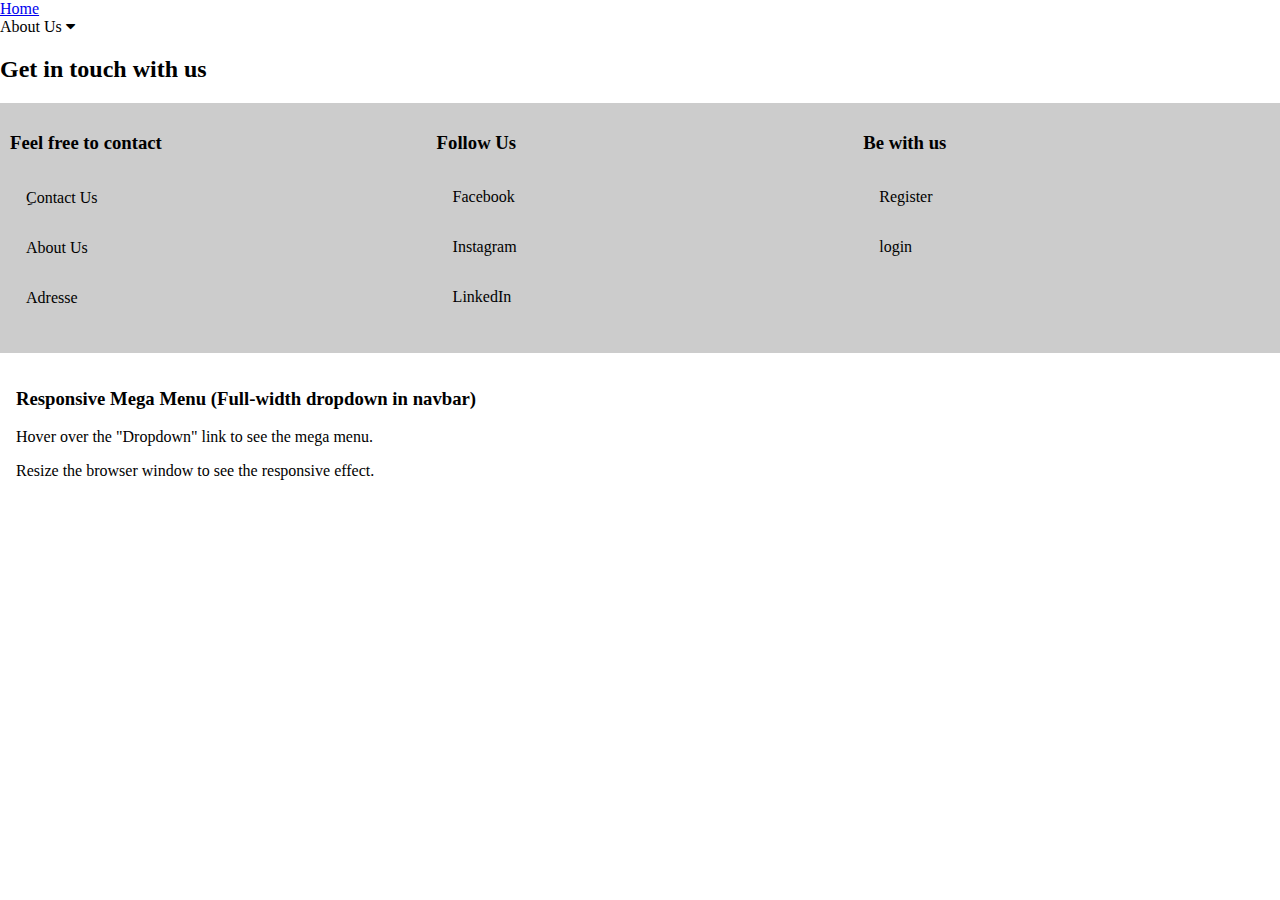
==== index.html @ c3fb553c "Update index.html" ====
<!DOCTYPE html>
<html>
<head>
<link rel="stylesheet" href="https://cdnjs.cloudflare.com/ajax/libs/font-awesome/4.7.0/css/font-awesome.min.css">
<link rel="stylesheet" href="style.css">
</head>
<body style="background-color:white;">

<div class="header-Top-Left">
  <a href="#home">Home</a>
  <div class="header-Top-Left-SubMenuNavLink">
    <a class="header-Top-Left-Item">About Us 
      <i class="fa fa-caret-down"></i>
    </a>
    <div class="dropdown-Content-SubMenuNav">
      <div class="header">
        <h2>Get in touch with us</h2>
      </div>   
      <div class="row">
        <div class="column">
          <h3>Feel free to contact</h3>
          <a href="#">ِContact Us</a>
          <a href="#">About Us</a>
          <a href="#">Adresse</a>
        </div>
        <div class="column">
          <h3>Follow Us</h3>
          <a href="#">Facebook</a>
          <a href="#">Instagram</a>
          <a href="#">LinkedIn</a>
        </div>
        <div class="column">
          <h3>Be with us</h3>
          <a href="#">Register</a>
          <a href="#">login</a>
        </div>
      </div>
    </div>
  </div> 
</div>

<div style="padding:16px">
  <h3>Responsive Mega Menu (Full-width dropdown in navbar)</h3>
  <p>Hover over the "Dropdown" link to see the mega menu.</p>
  <p>Resize the browser window to see the responsive effect.</p>
</div>

</body>
</html>
---- style.css ----
* {
  box-sizing: border-box;
}

body {
  margin: 0;
}

.navbar {
  overflow: hidden;
  background-color: #333;
  font-family: Arial, Helvetica, sans-serif;
}

.navbar a {
  float: left;
  font-size: 16px;
  color: white;
  text-align: center;
  padding: 14px 16px;
  text-decoration: none;
}

.dropdown {
  float: left;
  overflow: hidden;
}

.dropdown .dropbtn {
  font-size: 16px;  
  border: none;
  outline: none;
  color: white;
  padding: 14px 16px;
  background-color: inherit;
  font: inherit;
  margin: 0;
}

.navbar a:hover, .dropdown:hover .dropbtn {
  background-color: red;
}

.dropdown-content {
  display: none;
  position: absolute;
  background-color: #f9f9f9;
  width: 100%;
  left: 0;
  box-shadow: 0px 8px 16px 0px rgba(0,0,0,0.2);
  z-index: 1;
}

.dropdown-content .header {
  background: red;
  padding: 16px;
  color: white;
}

.dropdown:hover .dropdown-content {
  display: block;
}

/* Create three equal columns that floats next to each other */
.column {
  float: left;
  width: 33.33%;
  padding: 10px;
  background-color: #ccc;
  height: 250px;
}

.column a {
  float: none;
  color: black;
  padding: 16px;
  text-decoration: none;
  display: block;
  text-align: left;
}

.column a:hover {
  background-color: #ddd;
}

/* Clear floats after the columns */
.row:after {
  content: "";
  display: table;
  clear: both;
}

/* Responsive layout - makes the three columns stack on top of each other instead of next to each other */
@media screen and (max-width: 600px) {
  .column {
    width: 100%;
    height: auto;
  }
}
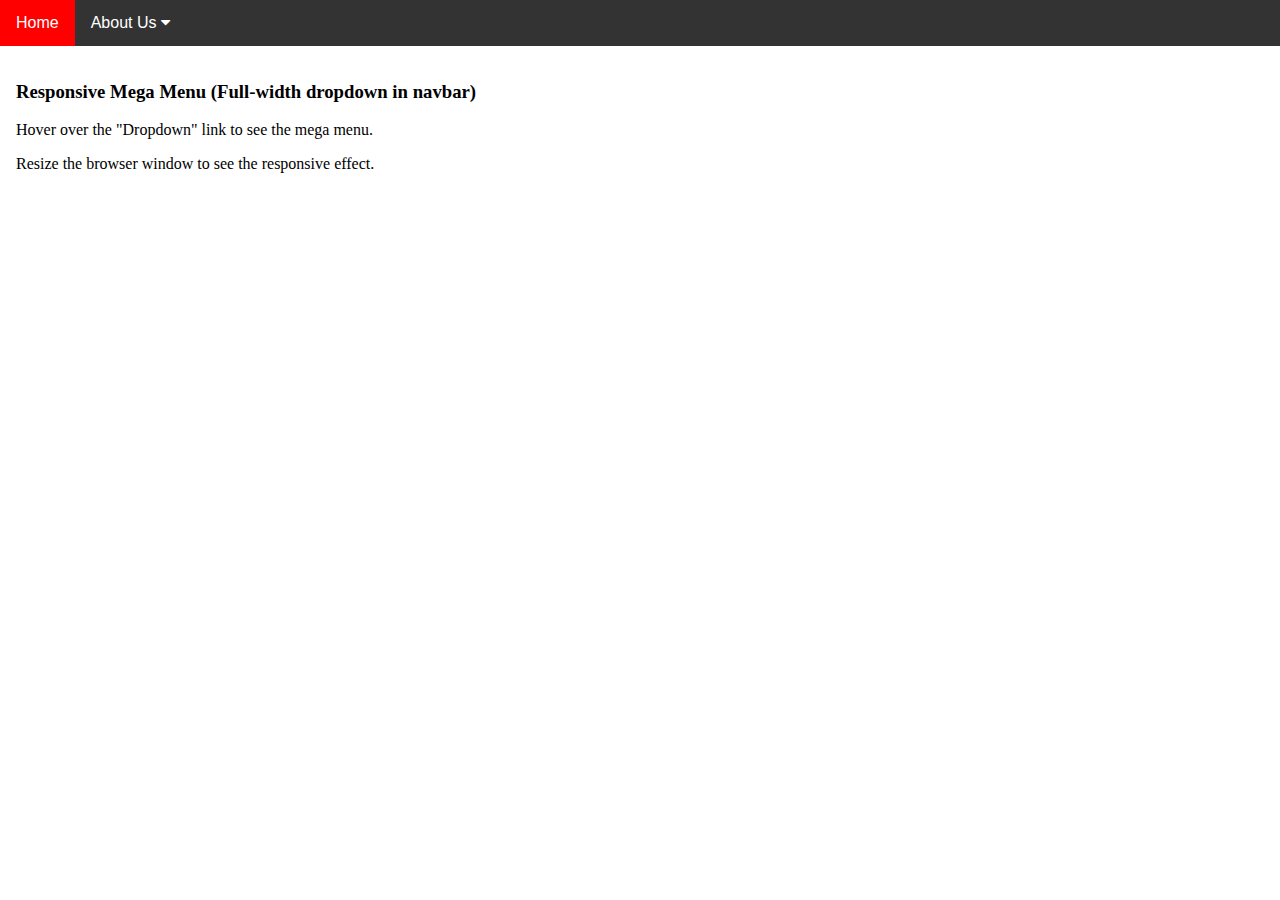
==== commit 15d491b8: "Update index.html" ====
--- a/index.html
+++ b/index.html
@@ -6,13 +6,13 @@
 </head>
 <body style="background-color:white;">
 
-<div class="header-Top-Left">
+<div class="navbar">
   <a href="#home">Home</a>
-  <div class="header-Top-Left-SubMenuNavLink">
-    <a class="header-Top-Left-Item">About Us 
+  <div class="dropdown">
+    <button class="dropbtn">About Us 
       <i class="fa fa-caret-down"></i>
-    </a>
-    <div class="dropdown-Content-SubMenuNav">
+    </button>
+    <div class="dropdown-content">
       <div class="header">
         <h2>Get in touch with us</h2>
       </div>   
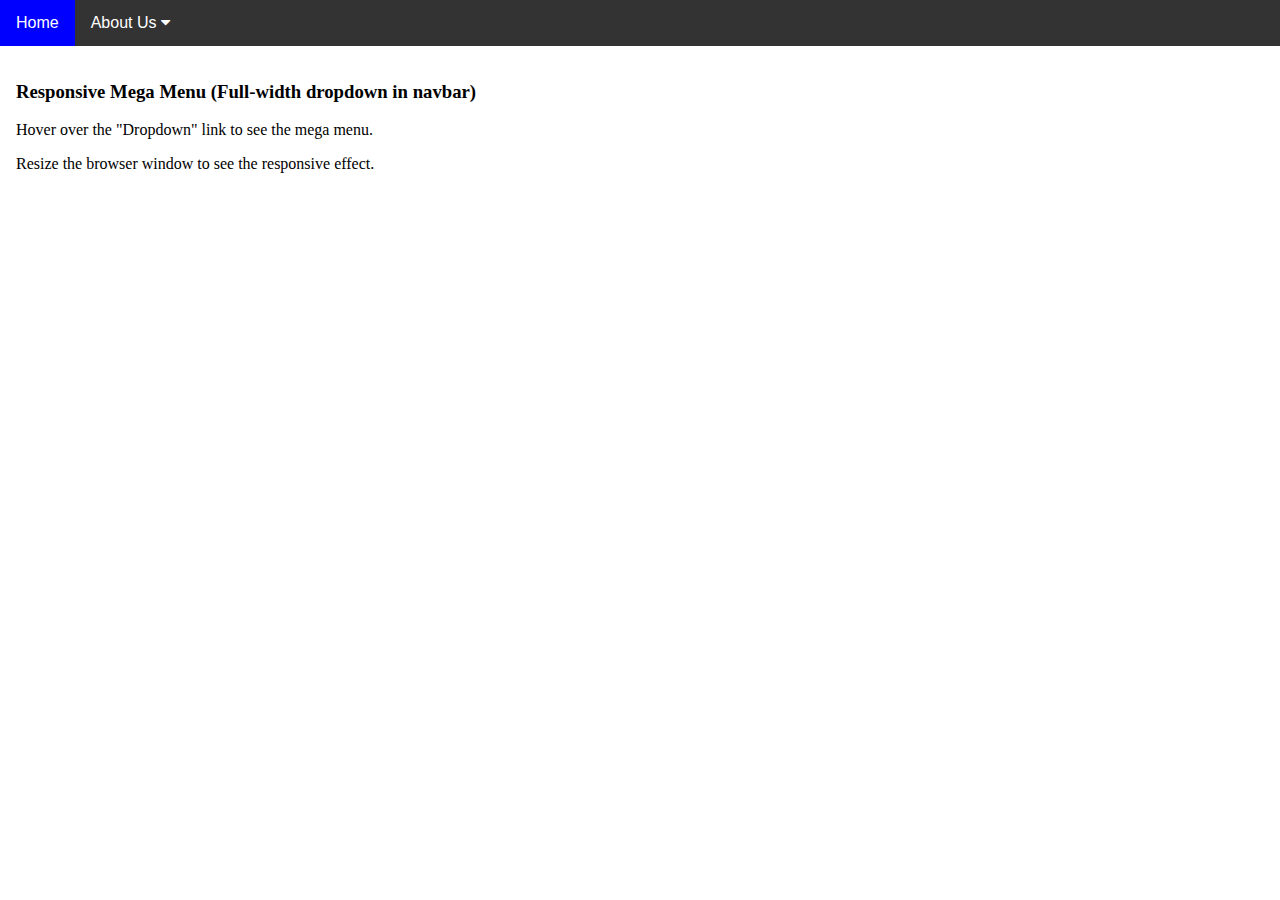
==== commit 4e4df70b: "Update index.html" ====
--- a/index.html
+++ b/index.html
@@ -2,14 +2,113 @@
 <html>
 <head>
 <link rel="stylesheet" href="https://cdnjs.cloudflare.com/ajax/libs/font-awesome/4.7.0/css/font-awesome.min.css">
-<link rel="stylesheet" href="style.css">
+
+  <style>* {
+  box-sizing: border-box;
+}
+
+body {
+  margin: 0;
+}
+
+.navbar {
+  overflow: hidden;
+  background-color: #333;
+  font-family: Arial, Helvetica, sans-serif;
+}
+
+.navbar a {
+  float: left;
+  font-size: 16px;
+  color: white;
+  text-align: center;
+  padding: 14px 16px;
+  text-decoration: none;
+}
+
+.dropdown {
+  float: left;
+  overflow: hidden;
+}
+
+.dropdown .dropbtn {
+  font-size: 16px;  
+  border: none;
+  outline: none;
+  color: white;
+  padding: 14px 16px;
+  background-color: inherit;
+  font: inherit;
+  margin: 0;
+}
+
+.navbar a:hover, .dropdown:hover .dropbtn {
+  background-color: blue;
+}
+
+.dropdown-content {
+  display: none;
+  position: absolute;
+  background-color: #f9f9f9;
+  width: 100%;
+  left: 0;
+  box-shadow: 0px 8px 16px 0px rgba(0,0,0,0.2);
+  z-index: 1;
+}
+
+.dropdown-content .header {
+  background: red;
+  padding: 16px;
+  color: white;
+}
+
+.dropdown:hover .dropdown-content {
+  display: block;
+}
+
+/* Create three equal columns that floats next to each other */
+.column {
+  float: left;
+  width: 33.33%;
+  padding: 10px;
+  background-color: #ccc;
+  height: 250px;
+}
+
+.column a {
+  float: none;
+  color: black;
+  padding: 16px;
+  text-decoration: none;
+  display: block;
+  text-align: left;
+}
+
+.column a:hover {
+  background-color: #ddd;
+}
+
+/* Clear floats after the columns */
+.row:after {
+  content: "";
+  display: table;
+  clear: both;
+}
+
+/* Responsive layout - makes the three columns stack on top of each other instead of next to each other */
+@media screen and (max-width: 600px) {
+  .column {
+    width: 100%;
+    height: auto;
+  }
+}</style>
 </head>
 <body style="background-color:white;">
 
 <div class="navbar">
   <a href="#home">Home</a>
   <div class="dropdown">
-    <button class="dropbtn">About Us 
+    <button class="dropbtn"> About Us 
       <i class="fa fa-caret-down"></i>
     </button>
     <div class="dropdown-content">
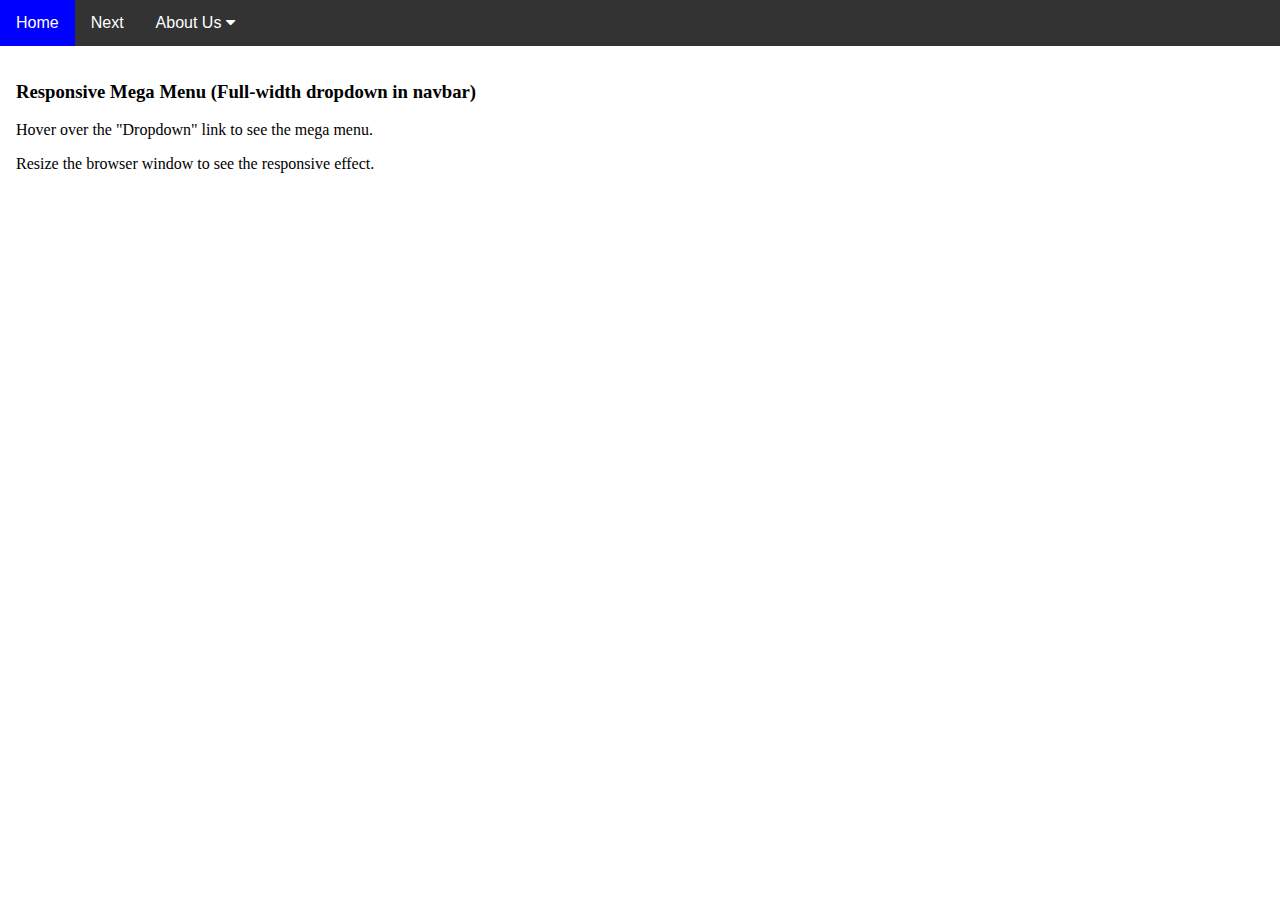
==== commit 174772c3: "Update index.html" ====
--- a/index.html
+++ b/index.html
@@ -107,6 +107,7 @@
 
 <div class="navbar">
   <a href="#home">Home</a>
+  <a href="indexSecond.html">Next</a>
   <div class="dropdown">
     <button class="dropbtn"> About Us 
       <i class="fa fa-caret-down"></i>
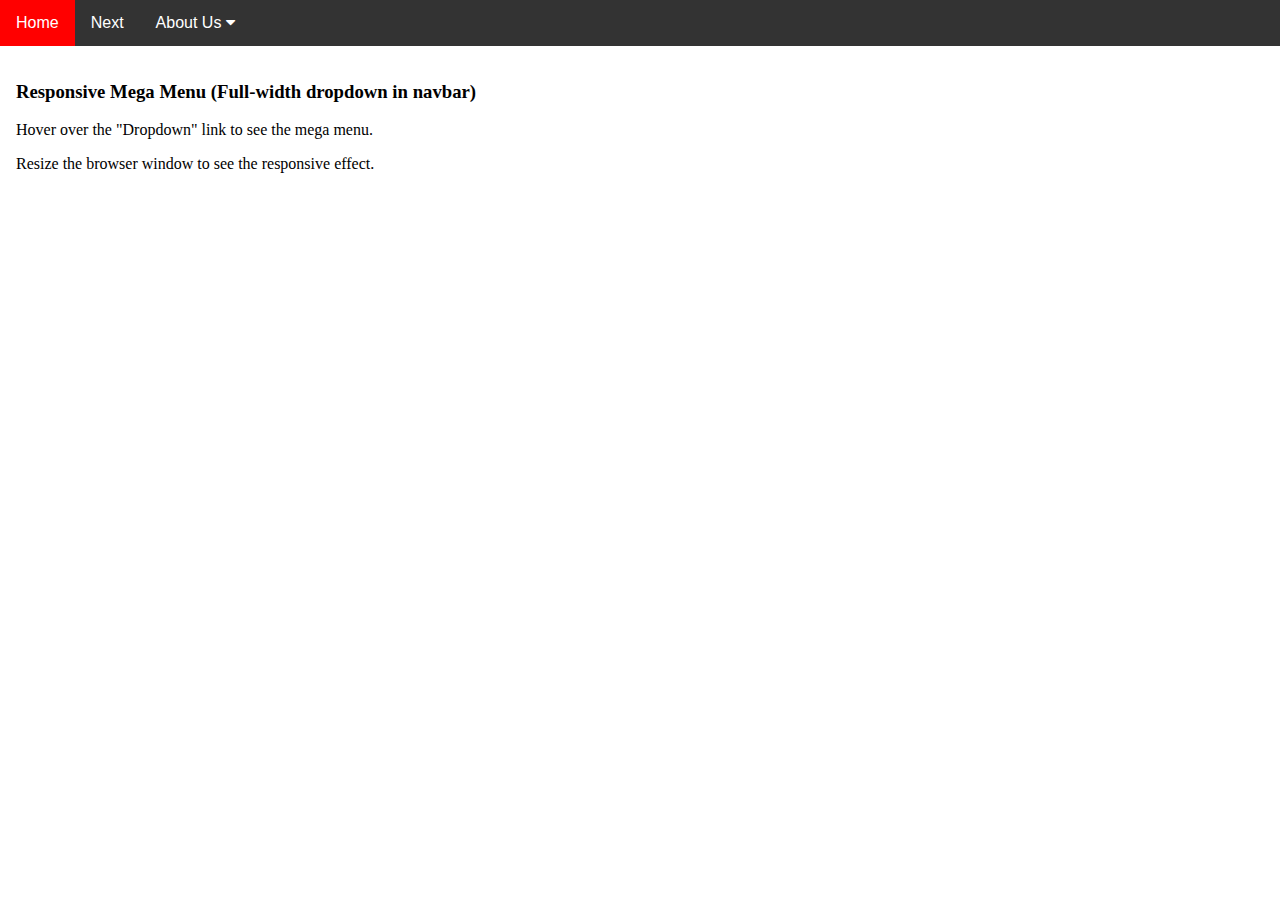
==== commit 01fe2073: "Update index.html" ====
--- a/index.html
+++ b/index.html
@@ -43,7 +43,7 @@
 }
 
 .navbar a:hover, .dropdown:hover .dropbtn {
-  background-color: blue;
+  background-color: red;
 }
 
 .dropdown-content {
